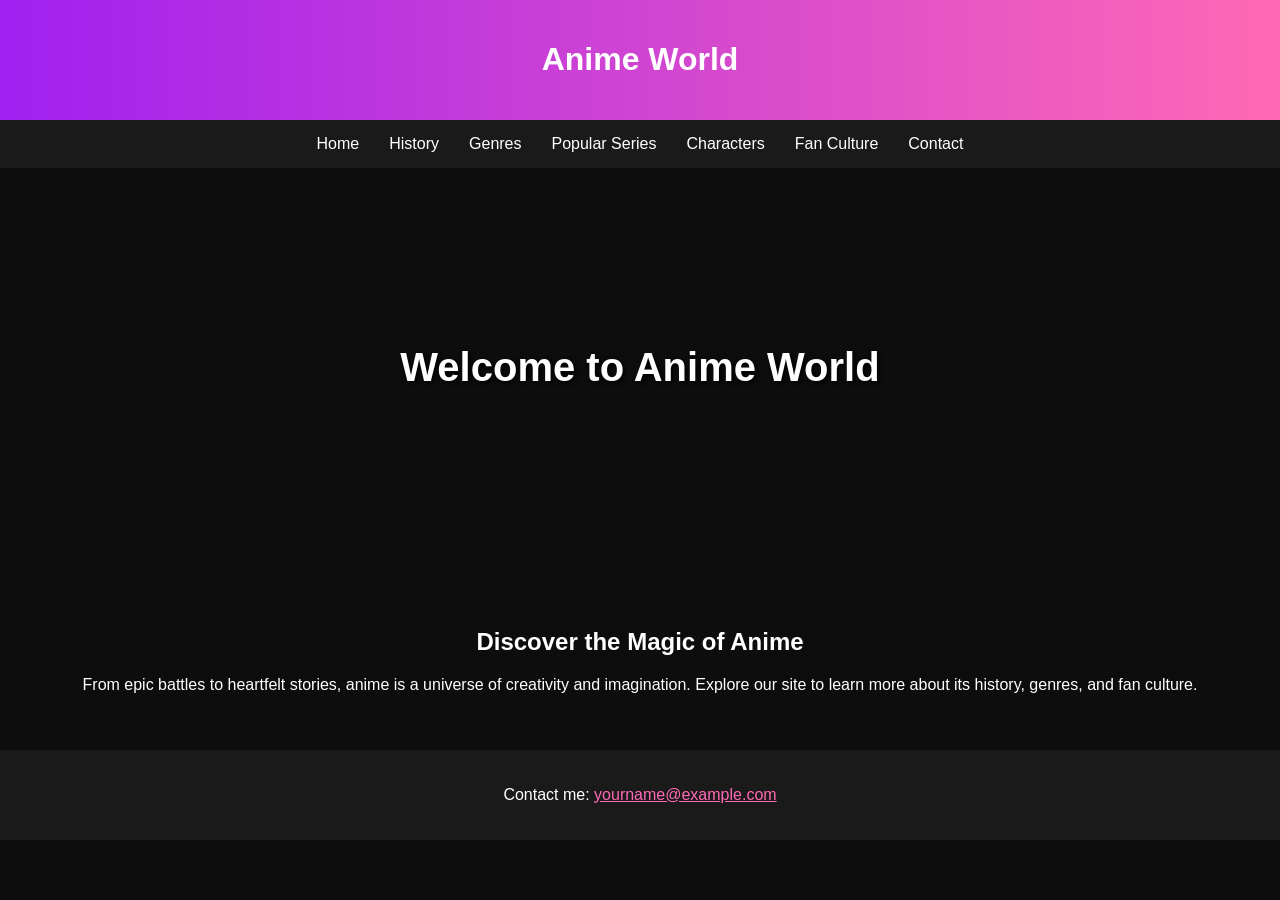
==== project/project.html @ 3754c332 "This commit was made after hw 9 and 10" ====
<!DOCTYPE html>
<html lang="en">
<head>
  <meta charset="UTF-8">
  <title>Anime World - Home</title>
  <style>
    body {
      font-family: 'Poppins', sans-serif;
      margin: 0;
      background-color: #0d0d0d;
      color: #fff;
    }
    header {
      background: linear-gradient(90deg, #a020f0, #ff69b4);
      padding: 20px;
      text-align: center;
    }
    nav {
      display: flex;
      justify-content: center;
      background-color: #1a1a1a;
    }
    nav a {
      color: #fff;
      padding: 15px;
      text-decoration: none;
      transition: 0.3s;
    }
    nav a:hover {
      background-color: #a020f0;
      border-radius: 5px;
    }
    .hero {
      background: url('anime_banner.jpg') no-repeat center center/cover;
      height: 400px;
      display: flex;
      align-items: center;
      justify-content: center;
      font-size: 2.5em;
      font-weight: bold;
      color: #fff;
      text-shadow: 2px 2px 5px #000;
    }
    section {
      padding: 40px;
      text-align: center;
    }
    footer {
      background-color: #1a1a1a;
      text-align: center;
      padding: 20px;
    }
    footer a {
      color: #ff69b4;
    }
  </style>
</head>
<body>
  <header>
    <h1>Anime World</h1>
  </header>
  <nav>
    <a href="index.html">Home</a>
    <a href="history.html">History</a>
    <a href="genres.html">Genres</a>
    <a href="popular.html">Popular Series</a>
    <a href="characters.html">Characters</a>
    <a href="fan.html">Fan Culture</a>
    <a href="contact.html">Contact</a>
  </nav>
  <div class="hero">Welcome to Anime World</div>
  <section>
    <h2>Discover the Magic of Anime</h2>
    <p>From epic battles to heartfelt stories, anime is a universe of creativity and imagination. Explore our site to learn more about its history, genres, and fan culture.</p>
  </section>
  <footer>
    <p>Contact me: <a href="mailto:yourname@example.com">yourname@example.com</a></p>
  </footer>
</body>
</html>
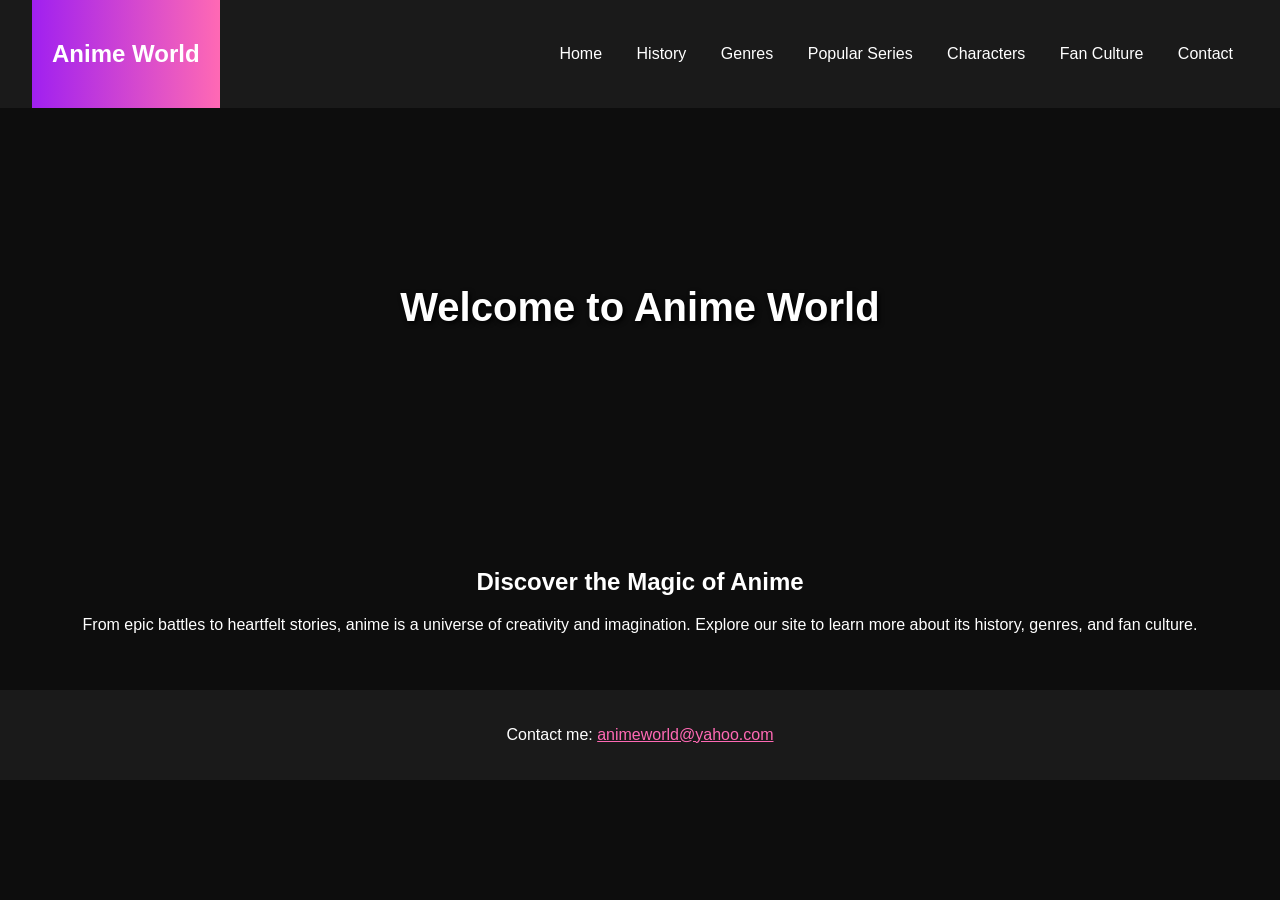
==== commit 00ea78a1: "This commit was made for the project" ====
--- a/project/project.html
+++ b/project/project.html
@@ -17,8 +17,10 @@
     }
     nav {
       display: flex;
-      justify-content: center;
+      justify-content: space-between;
       background-color: #1a1a1a;
+      align-items: center;
+      padding: 0px 32px;
     }
     nav a {
       color: #fff;
@@ -56,17 +58,19 @@
   </style>
 </head>
 <body>
-  <header>
-    <h1>Anime World</h1>
-  </header>
   <nav>
-    <a href="index.html">Home</a>
-    <a href="history.html">History</a>
-    <a href="genres.html">Genres</a>
-    <a href="popular.html">Popular Series</a>
-    <a href="characters.html">Characters</a>
-    <a href="fan.html">Fan Culture</a>
-    <a href="contact.html">Contact</a>
+    <header>
+      <h1>Anime World</h1>
+    </header>
+    <div>
+      <a href="index.html">Home</a>
+      <a href="history.html">History</a>
+      <a href="genres.html">Genres</a>
+      <a href="popular.html">Popular Series</a>
+      <a href="characters.html">Characters</a>
+      <a href="fan.html">Fan Culture</a>
+      <a href="contact.html">Contact</a>
+    </div>
   </nav>
   <div class="hero">Welcome to Anime World</div>
   <section>
@@ -74,7 +78,7 @@
     <p>From epic battles to heartfelt stories, anime is a universe of creativity and imagination. Explore our site to learn more about its history, genres, and fan culture.</p>
   </section>
   <footer>
-    <p>Contact me: <a href="mailto:yourname@example.com">yourname@example.com</a></p>
+    <p>Contact me: <a href="mailto:animeworld@yahoo.com">animeworld@yahoo.com</a></p>
   </footer>
 </body>
 </html>
